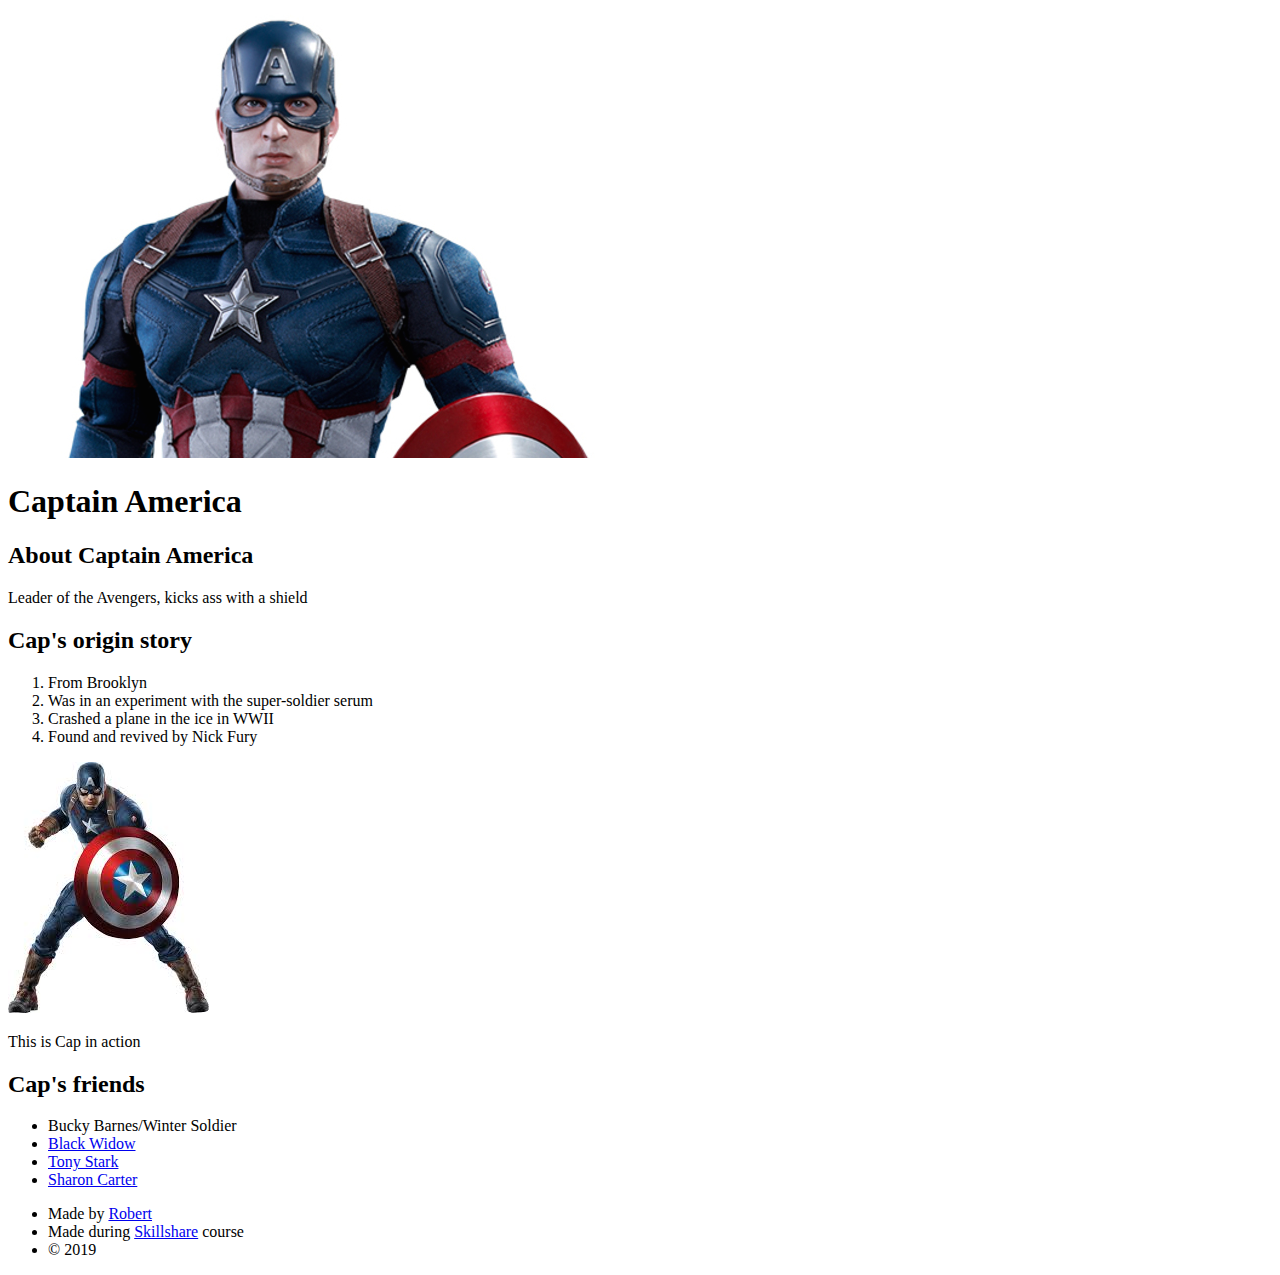
==== index.html @ ad4027e5 "Hero website start" ====
<!DOCTYPE html>
<html>
<head>
	<title>Captain America</title>
	<link rel="stylesheet" type="text/css" href="css/hero.css">
</head>
<body>
<div class="wrapper">
	<header>
		<img src="img/profile.png">
		<h1>Captain America</h1>
	</header>
	<div class="content">
		<h2>About Captain America</h2>
		<p>Leader of the Avengers, kicks ass with a shield</p>
		<h2>Cap's origin story</h2>
		<ol>
			<li>From Brooklyn</li>
			<li>Was in an experiment with the super-soldier serum</li>
			<li>Crashed a plane in the ice in WWII</li>
			<li>Found and revived by Nick Fury</li>
		</ol>
		<img class="big-image" src="img/big-image.jpeg">
		<p class="caption">This is Cap in action</p>
		<h2>Cap's friends</h2>
		<ul>
			<li><a href"https://en.wikipedia.org/wiki/Bucky_Barnes" target="_blank" title="Visit BB wikipedia">Bucky Barnes/Winter Soldier</a></li>
			<li><a href="https://en.wikipedia.org/wiki/Black_Widow_(Natasha_Romanova)" target="_blank">Black Widow</a></li>
			<li><a href="https://en.wikipedia.org/wiki/Iron_Man">Tony Stark</a></li>
			<li><a href="https://en.wikipedia.org/wiki/Sharon_Carter" target="_blank">Sharon Carter</a></li>
		</ul>
	</div>

	<footer>
		<ul>
			<li>Made by <a href="https://rtalbert.org" target="_blank" title="Robert's blog">Robert</a> </li>
			<li>Made during <a href="http://Skillshare.com">Skillshare</a> course</li>
			<li>&copy; 2019</li>
		</ul>
	</footer>

</div>
</body>
</html>
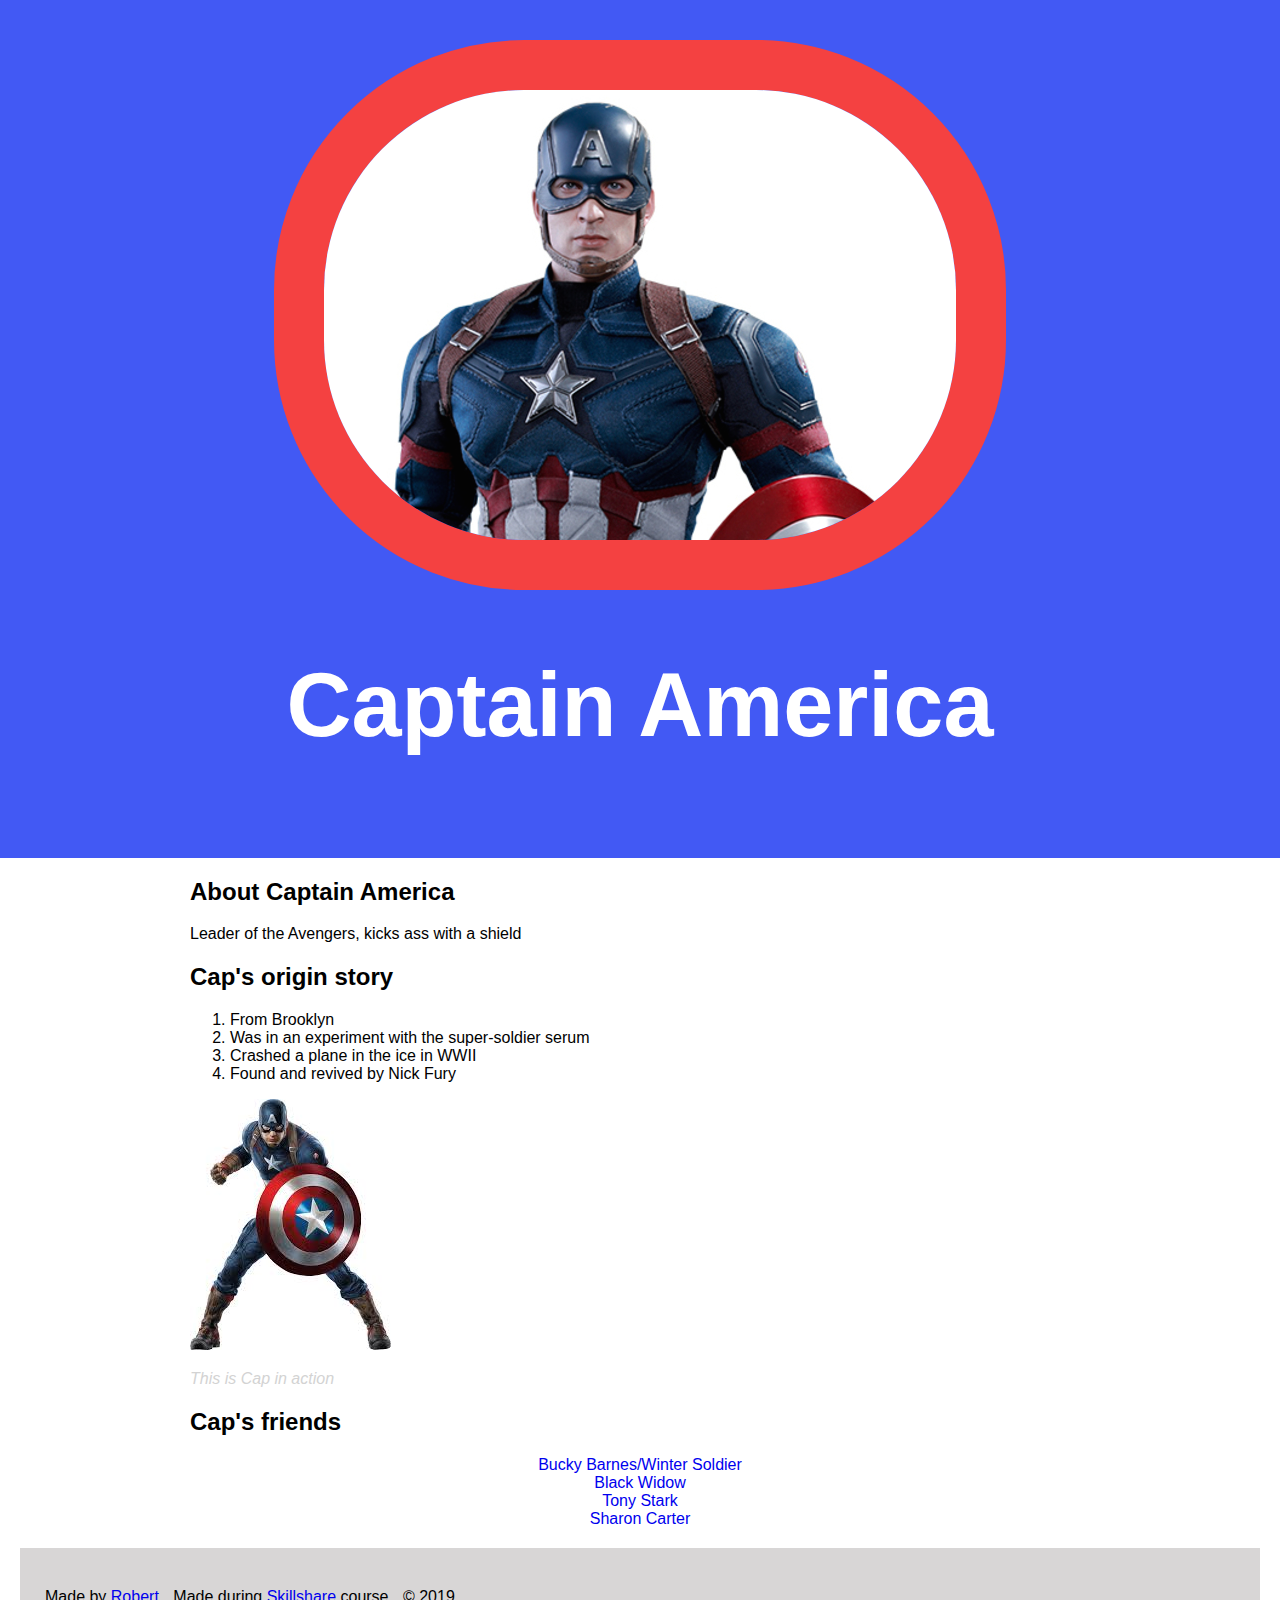
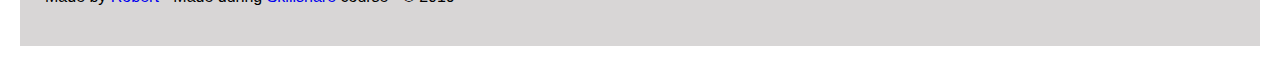
==== commit 27ca950b: "Finish up website" ====
--- a/index.html
+++ b/index.html
@@ -5,6 +5,9 @@
 	<link rel="stylesheet" type="text/css" href="css/hero.css">
 </head>
 <body>
+
+<!-- Check it out a comment -->
+
 <div class="wrapper">
 	<header>
 		<img src="img/profile.png">
@@ -24,7 +27,7 @@
 		<p class="caption">This is Cap in action</p>
 		<h2>Cap's friends</h2>
 		<ul>
-			<li><a href"https://en.wikipedia.org/wiki/Bucky_Barnes" target="_blank" title="Visit BB wikipedia">Bucky Barnes/Winter Soldier</a></li>
+			<li><a href="https://en.wikipedia.org/wiki/Bucky_Barnes" target="_blank" title="Visit BB wikipedia">Bucky Barnes/Winter Soldier</a></li>
 			<li><a href="https://en.wikipedia.org/wiki/Black_Widow_(Natasha_Romanova)" target="_blank">Black Widow</a></li>
 			<li><a href="https://en.wikipedia.org/wiki/Iron_Man">Tony Stark</a></li>
 			<li><a href="https://en.wikipedia.org/wiki/Sharon_Carter" target="_blank">Sharon Carter</a></li>
--- a/css/hero.css
+++ b/css/hero.css
@@ -0,0 +1,73 @@
+html, body {
+	font-family: Impact, Arial, sans-serif;
+	margin: 0;
+}
+
+header{
+	background-color: #4259f4;
+	padding: 40px;
+	text-align: center;
+}
+
+h1{
+	font-size: 90px;
+	color: white; 
+}
+
+header img{
+	border-radius: 250px;
+	border: 50px solid #f44141;
+}
+
+
+.content{
+	max-width: 900px;
+	margin: 0 auto;
+	padding: 0 20px;
+}
+
+img.big-image{
+	max-width = 100%; 
+	align-content: center;
+}
+
+p.caption{
+	font-size: 16px;
+	color: lightgrey;
+	font-style: italic;
+}
+
+ul{
+	list-style: none;
+	padding: 0;
+	margin: 0;
+}
+
+a{
+	color=red;
+	text-decoration: none;
+}
+
+footer{
+	margin: 20px; 
+	padding: 40px 20px;
+	background-color: #d8d6d6;
+}
+
+ul{
+	text-align: center;
+}
+
+footer ul{
+	text-align: left;
+}
+
+footer ul li{
+	display: inline-block;
+	margin: 0 5px;	
+}
+
+/*<header>
+		<img src="img/profile.png">
+		<h1>Captain America</h1>
+	</header>*/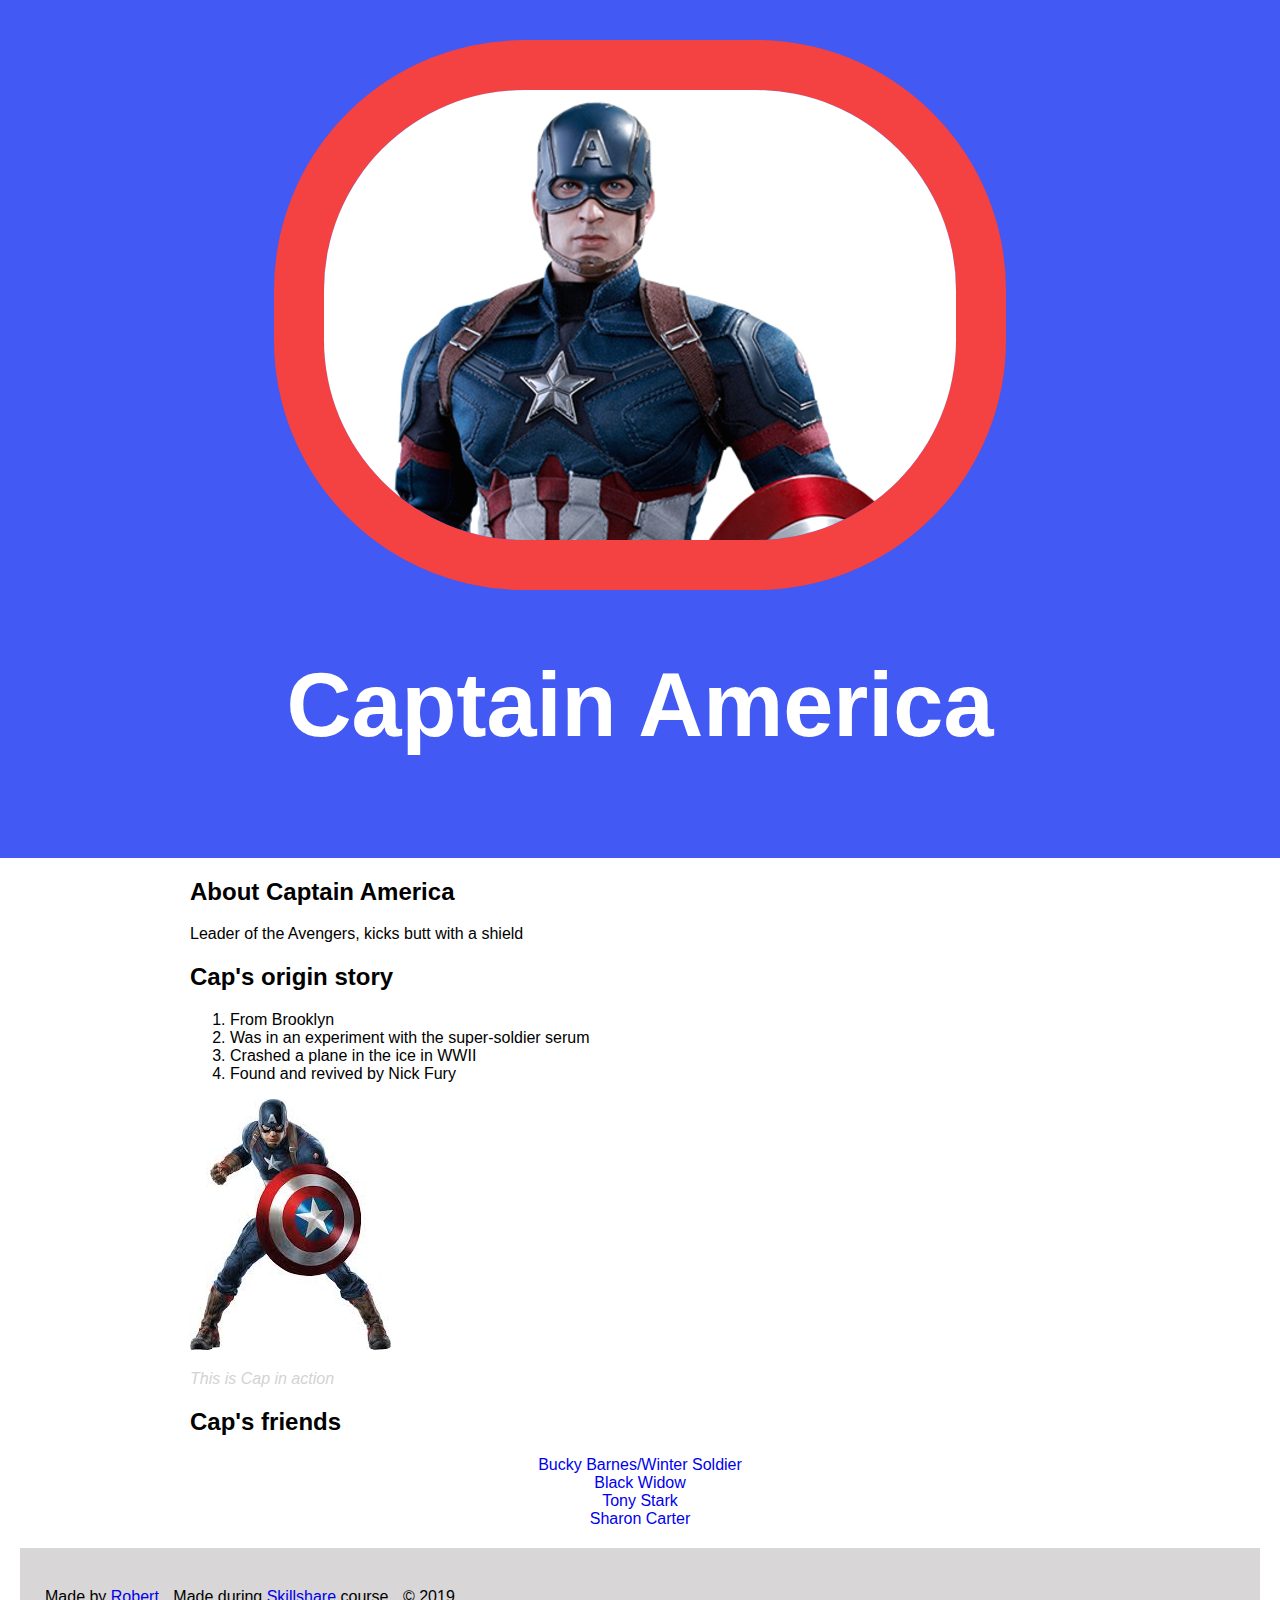
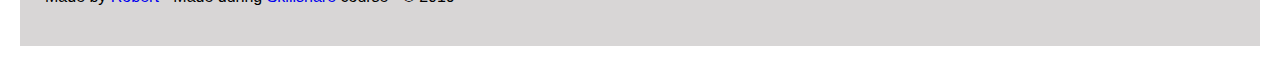
==== commit c8d07ad5: "Language!" ====
--- a/index.html
+++ b/index.html
@@ -15,7 +15,7 @@
 	</header>
 	<div class="content">
 		<h2>About Captain America</h2>
-		<p>Leader of the Avengers, kicks ass with a shield</p>
+		<p>Leader of the Avengers, kicks butt with a shield</p>
 		<h2>Cap's origin story</h2>
 		<ol>
 			<li>From Brooklyn</li>
